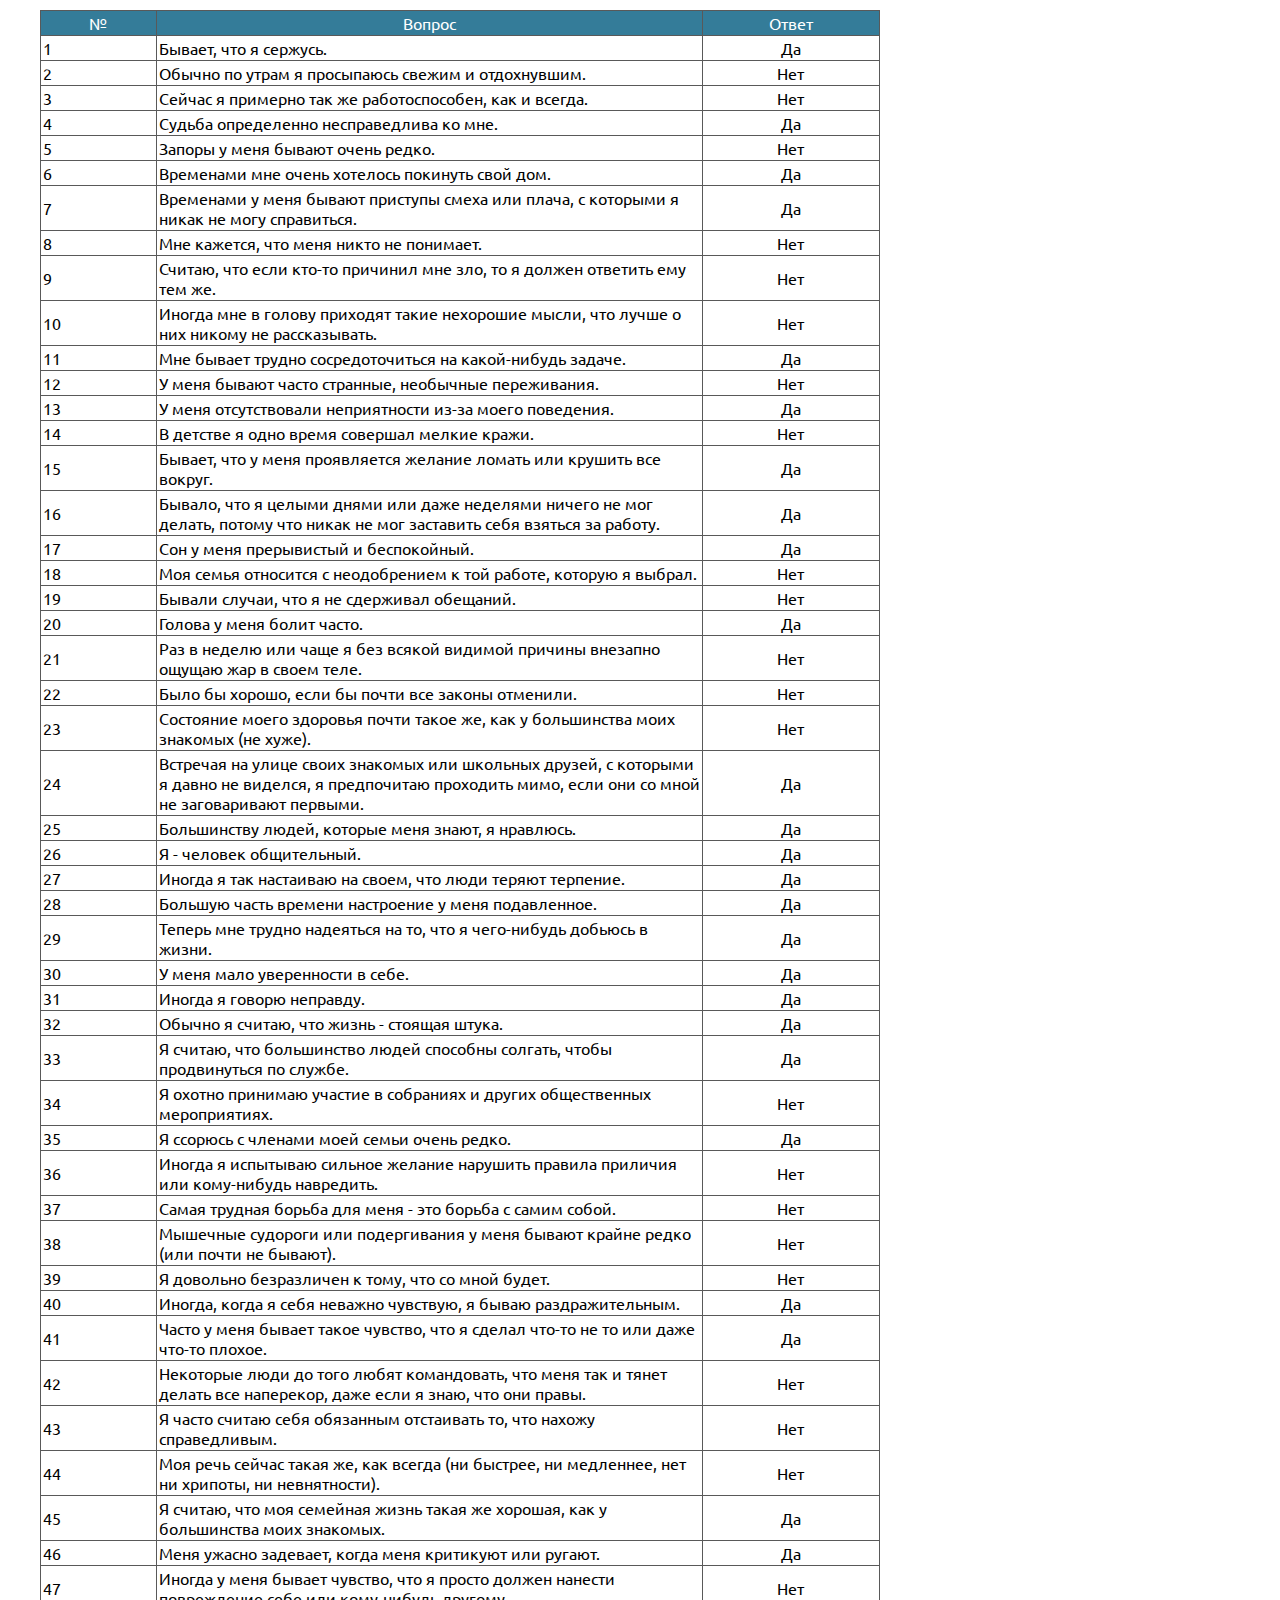
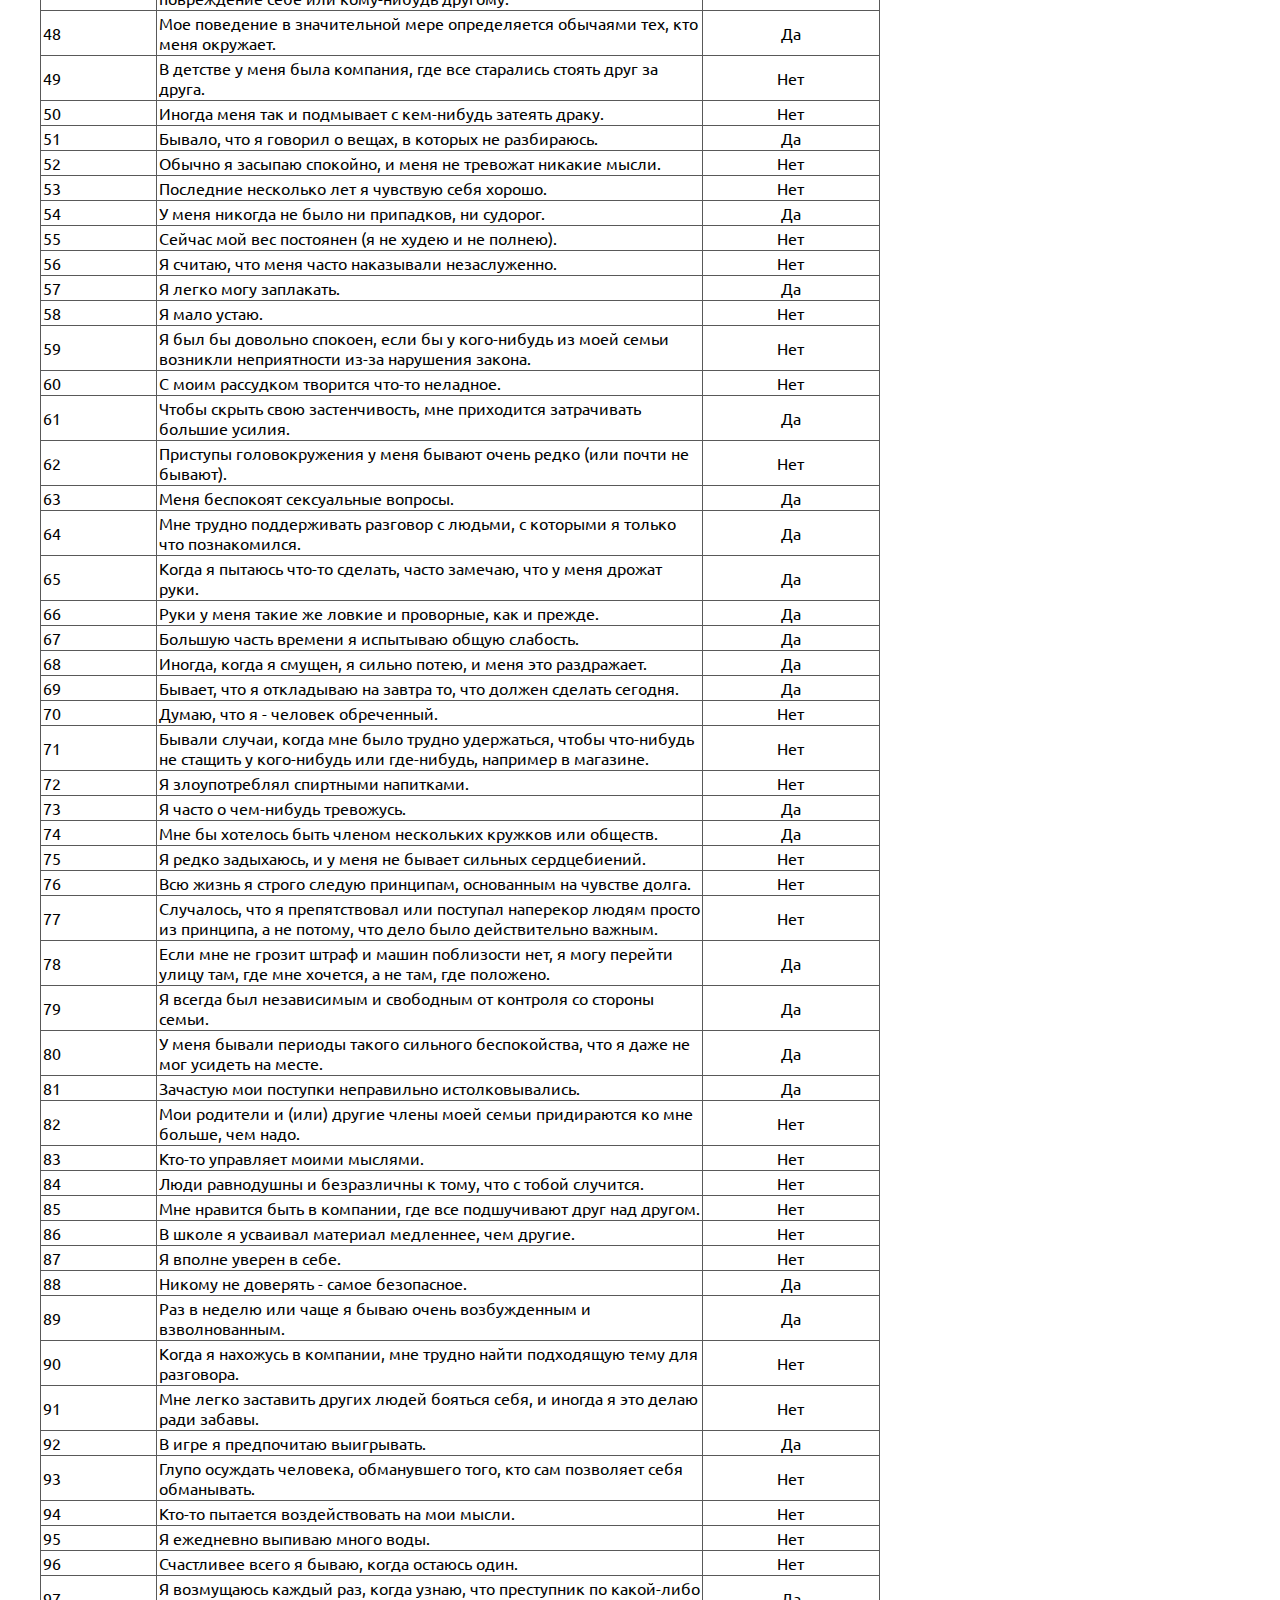
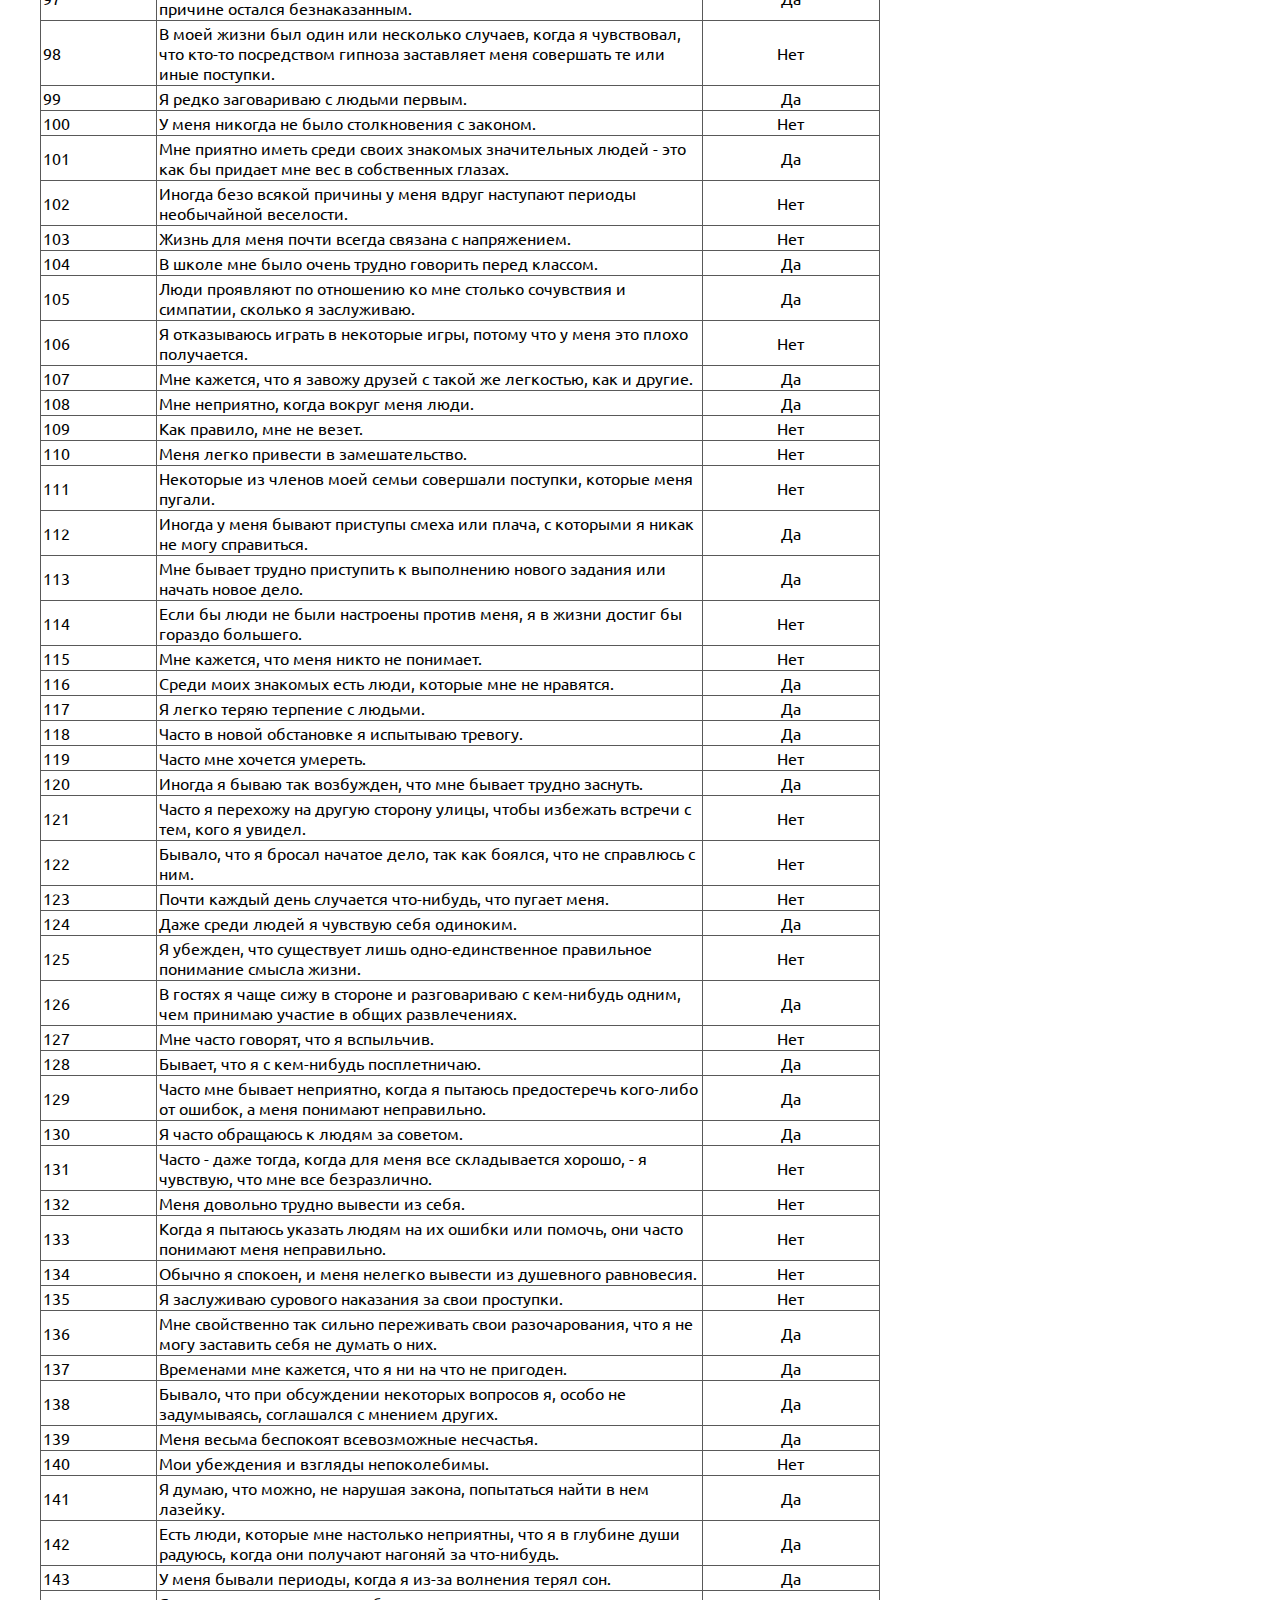
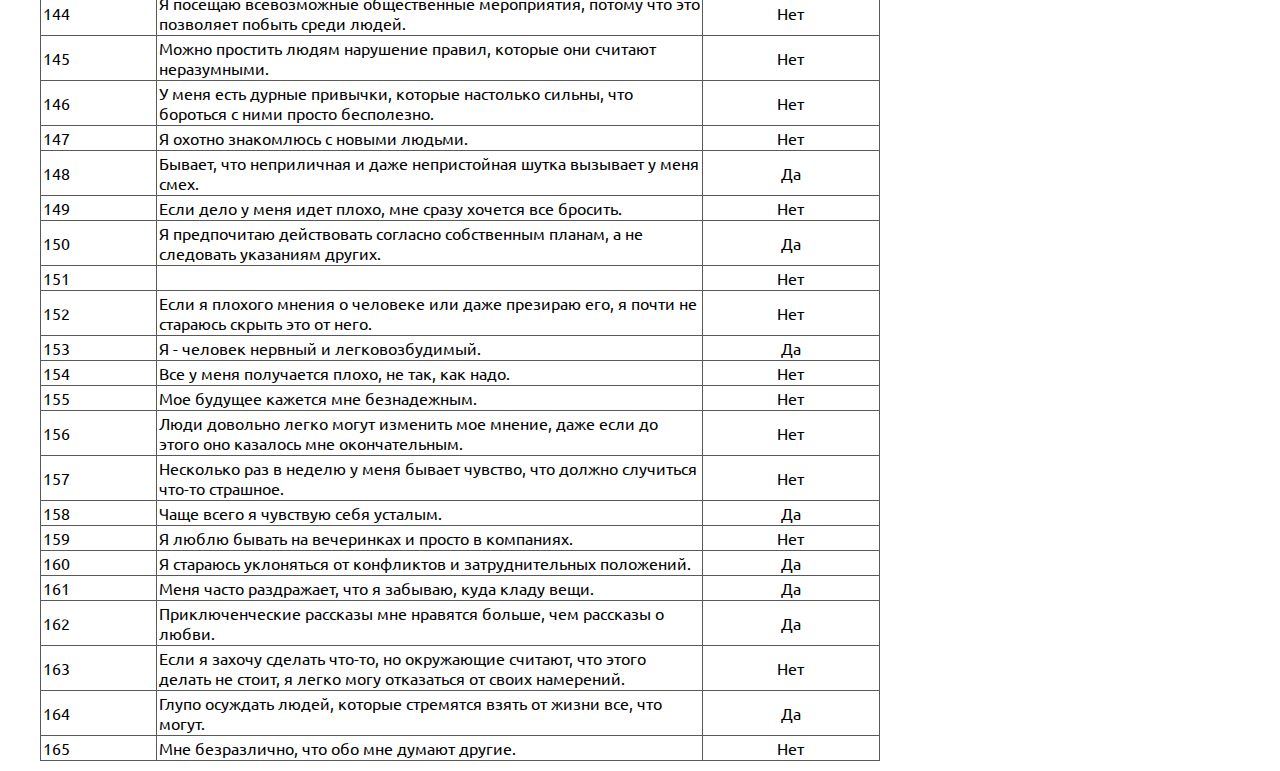
==== index2.html @ e96244ce "Second page" ====
<!DOCTYPE html>
<html lang="en">
<head>
	<meta charset="UTF-8">
	<meta http-equiv="X-UA-Compatible" content="IE=edge">
	<meta name="viewport" content="width=device-width, initial-scale=1.0">
	<link rel="stylesheet" href="./style.css">
	<title>Document</title>
</head>
<body>
	<table class="main-table second-table">
		<th>№</th>
		<th>Вопрос</th>
		<th>Ответ</th>
	</table>
	<script src="./test5.js"></script>
</body>
</html>
---- style.css ----
@import url(https://fonts.googleapis.com/css?family=Ubuntu:regular);
p , h4 {
	margin: 0;
}
body{
	font-family: Ubuntu;
	font-weight: 400;
	display: flex;
	margin: 0 auto;
	width: 1200px;
	padding: 10px;
	justify-content: flex-start;
	column-gap: 20px;
}
table{
	width: 20%;
	border-collapse:collapse;
	border-spacing:0;
	height: auto;
}
td, th {
	border: 1px solid #595959;
}
td, th {
	text-align: center;
	padding: 2px;
	width: 20px;
	height: 20px;
}
table th {
	background: #347c99; 
	color: #fff; 
	font-weight: normal;
}

span {
	font-size: 20px;
}

.answers-input, .answers-input-2, .answers-input-3, .answers-input-4, .answers-input-5{
	height: 24px;
}
.answers-btn, .answers-btn-2, .answers-btn-3, .answers-btn-4, .answers-btn-5, .summ{
	padding: 2px;
	height: 30px;
}

form {
	display: flex;
	align-items: center;
}

.sec-info-block {
	display: flex;
	flex-direction: column;
	row-gap: 25px;
}

.question {
	text-align: left;
}

.second-table{
	width: 70%;
}
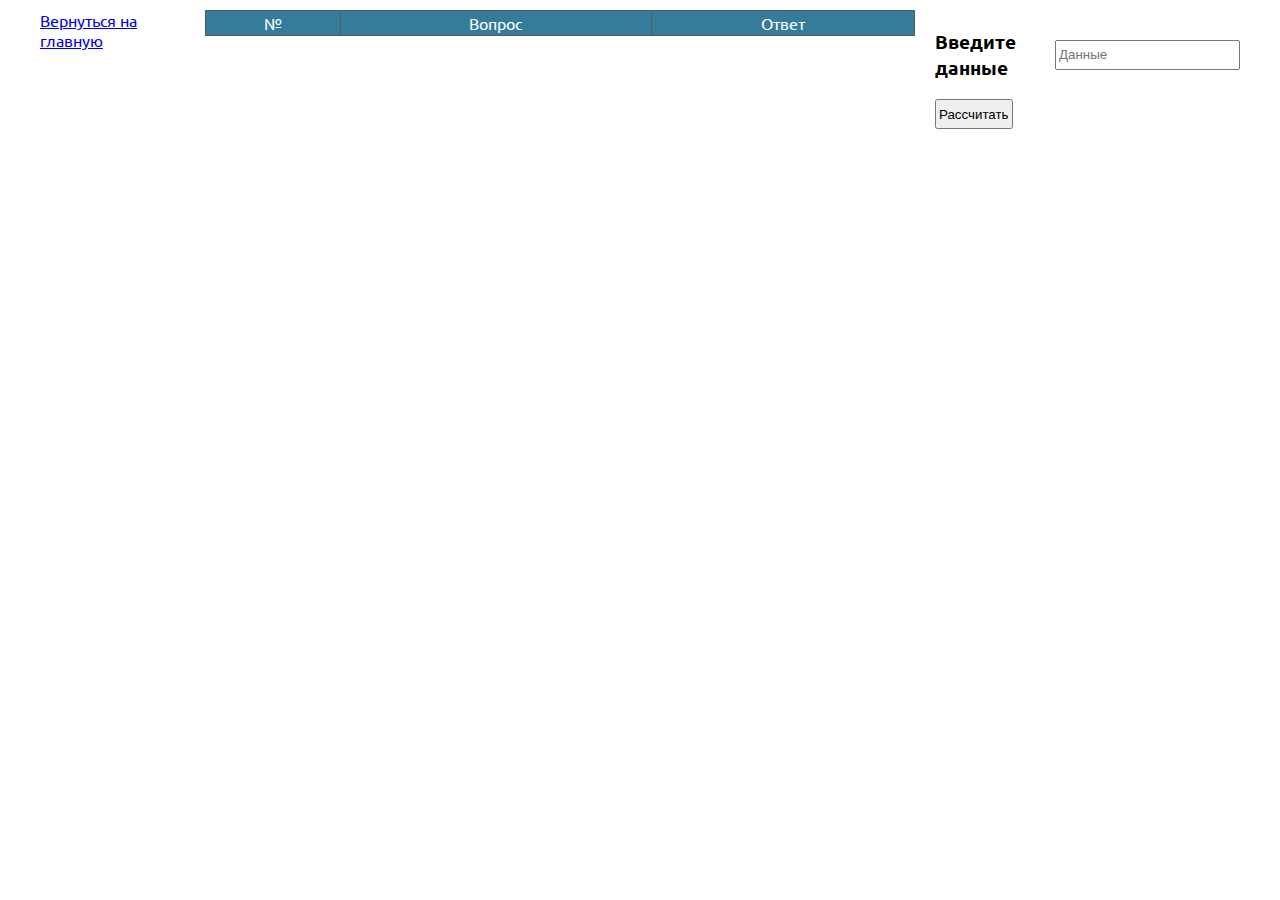
==== commit 586cc18c: "Upd" ====
--- a/index2.html
+++ b/index2.html
@@ -1,5 +1,6 @@
 <!DOCTYPE html>
 <html lang="en">
+
 <head>
 	<meta charset="UTF-8">
 	<meta http-equiv="X-UA-Compatible" content="IE=edge">
@@ -7,12 +8,22 @@
 	<link rel="stylesheet" href="./style.css">
 	<title>Document</title>
 </head>
-<body>
+
+<body class="second-page">
+	<a href="./index.html">Вернуться на главную</a>
 	<table class="main-table second-table">
 		<th>№</th>
 		<th>Вопрос</th>
 		<th>Ответ</th>
 	</table>
+	<div class="actions">
+		<form class="second-page_form" action="">
+			<h3>Введите данные</h3>
+			<input class="answers-input-6" placeholder="Данные" type="text">
+		</form>
+		<button class="answers-btn-6">Рассчитать</button>
+	</div>
 	<script src="./test5.js"></script>
 </body>
+
 </html>--- a/style.css
+++ b/style.css
@@ -37,10 +37,10 @@
 	font-size: 20px;
 }
 
-.answers-input, .answers-input-2, .answers-input-3, .answers-input-4, .answers-input-5{
+.answers-input, .answers-input-2, .answers-input-3, .answers-input-4, .answers-input-5, .answers-input-6{
 	height: 24px;
 }
-.answers-btn, .answers-btn-2, .answers-btn-3, .answers-btn-4, .answers-btn-5, .summ{
+.answers-btn, .answers-btn-2, .answers-btn-3, .answers-btn-4, .answers-btn-5, .summ, .answers-btn-6{
 	padding: 2px;
 	height: 30px;
 }
@@ -61,5 +61,14 @@
 }
 
 .second-table{
-	width: 70%;
-}+	width: 800px;
+}
+
+.second-page {
+	align-items: flex-start;
+}
+
+.summary {
+	padding: 10px 0;
+}
+
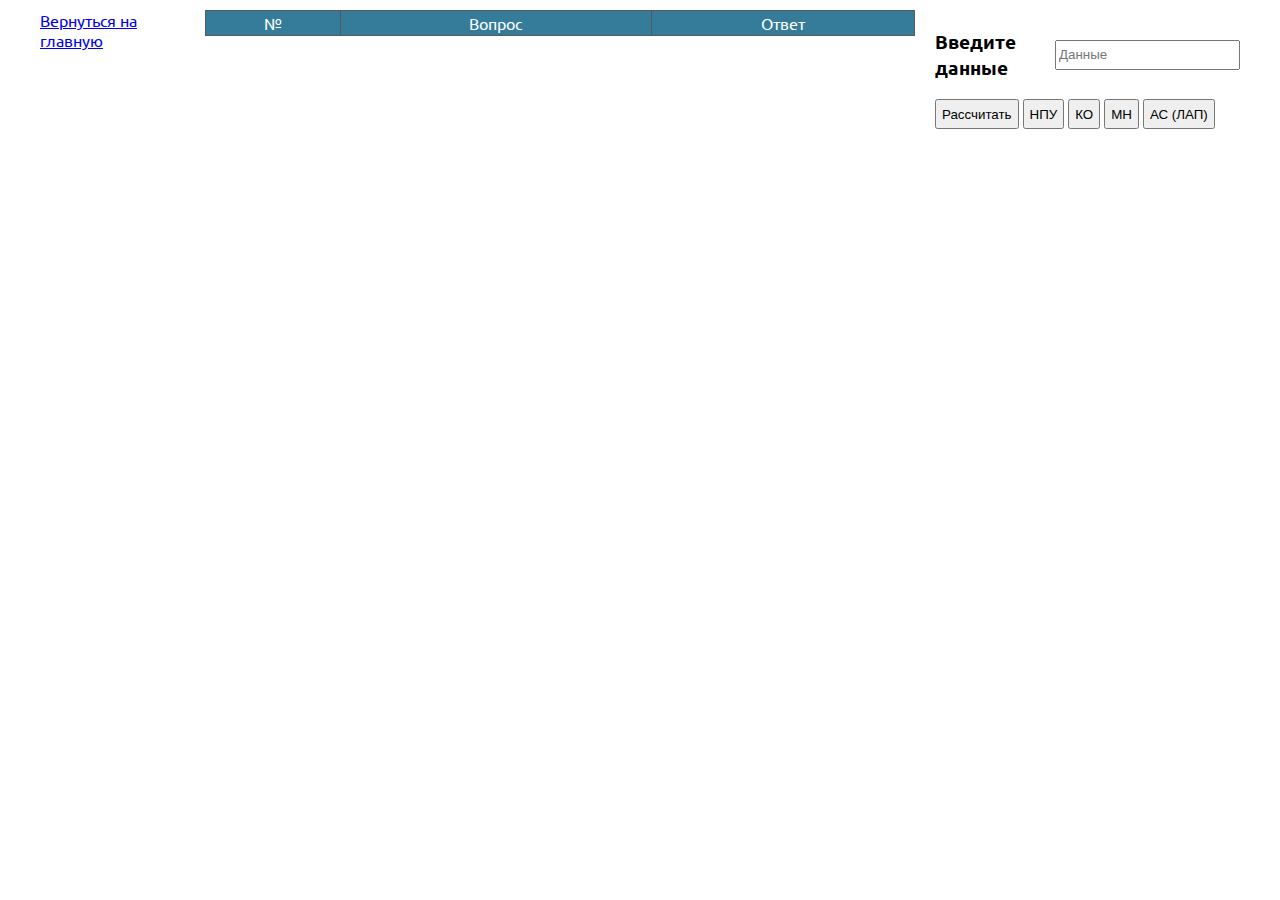
==== commit acc4222c: "feat" ====
--- a/index2.html
+++ b/index2.html
@@ -22,6 +22,10 @@
 			<input class="answers-input-6" placeholder="Данные" type="text">
 		</form>
 		<button class="answers-btn-6">Рассчитать</button>
+		<button class="answers-btn-7">НПУ</button>
+		<button class="answers-btn-8">КО</button>
+		<button class="answers-btn-9">МН</button>
+		<button class="answers-btn-10">АС (ЛАП)</button>
 	</div>
 	<script src="./test5.js"></script>
 </body>
--- a/style.css
+++ b/style.css
@@ -40,8 +40,8 @@
 .answers-input, .answers-input-2, .answers-input-3, .answers-input-4, .answers-input-5, .answers-input-6{
 	height: 24px;
 }
-.answers-btn, .answers-btn-2, .answers-btn-3, .answers-btn-4, .answers-btn-5, .summ, .answers-btn-6{
-	padding: 2px;
+.answers-btn, .answers-btn-2, .answers-btn-3, .answers-btn-4, .answers-btn-5, .summ, .answers-btn-6, .answers-btn-7, .answers-btn-8, .answers-btn-9, .answers-btn-10{
+	padding: 5px;
 	height: 30px;
 }
 
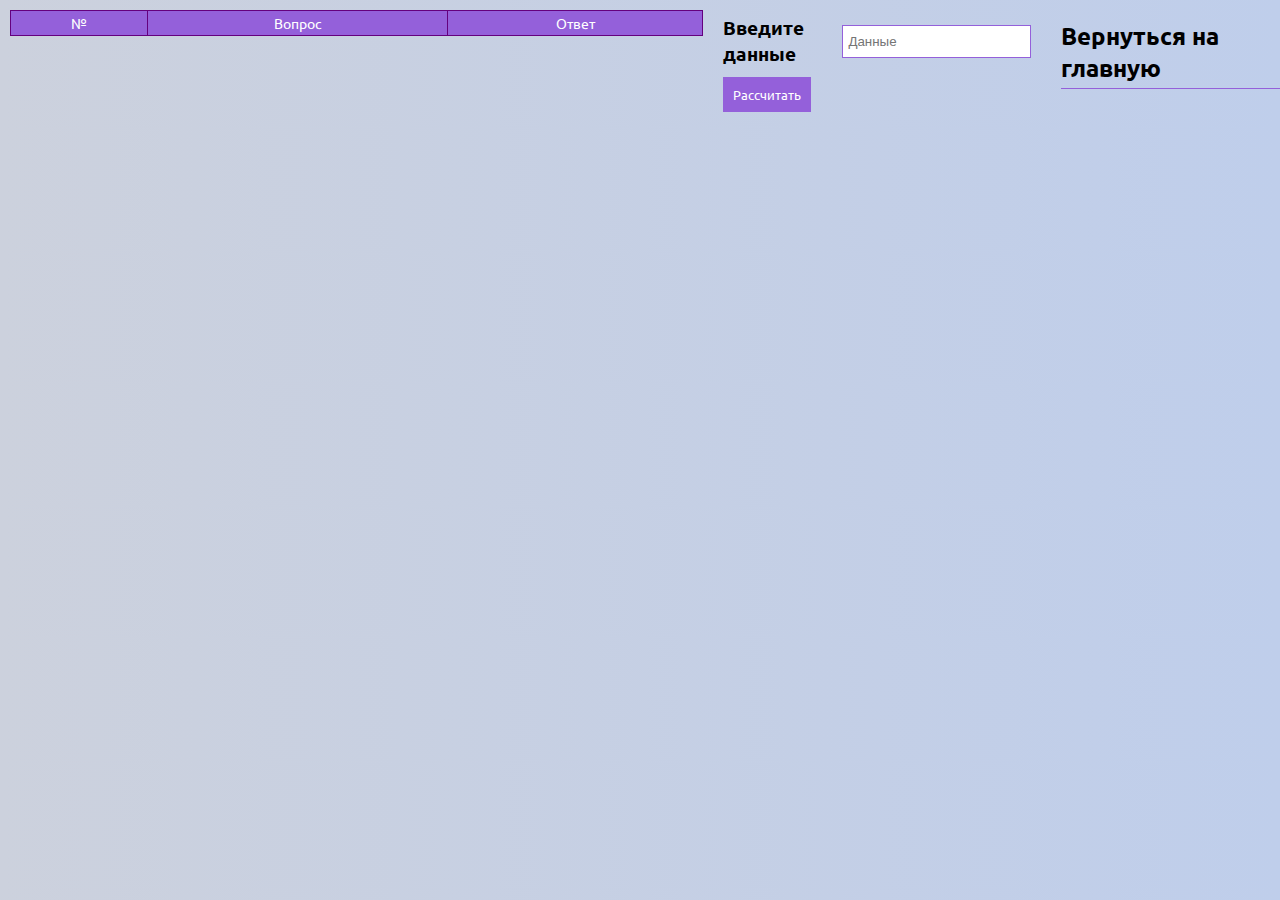
==== commit 7425f84e: "styling" ====
--- a/index2.html
+++ b/index2.html
@@ -6,11 +6,10 @@
 	<meta http-equiv="X-UA-Compatible" content="IE=edge">
 	<meta name="viewport" content="width=device-width, initial-scale=1.0">
 	<link rel="stylesheet" href="./style.css">
-	<title>Document</title>
+	<title>Research page 2</title>
 </head>
 
 <body class="second-page">
-	<a href="./index.html">Вернуться на главную</a>
 	<table class="main-table second-table">
 		<th>№</th>
 		<th>Вопрос</th>
@@ -22,11 +21,8 @@
 			<input class="answers-input-6" placeholder="Данные" type="text">
 		</form>
 		<button class="answers-btn-6">Рассчитать</button>
-		<button class="answers-btn-7">НПУ</button>
-		<button class="answers-btn-8">КО</button>
-		<button class="answers-btn-9">МН</button>
-		<button class="answers-btn-10">АС (ЛАП)</button>
 	</div>
+	<a href="./index.html"><h2>Вернуться на главную</h2></a>
 	<script src="./test5.js"></script>
 </body>
 
--- a/style.css
+++ b/style.css
@@ -1,13 +1,38 @@
 @import url(https://fonts.googleapis.com/css?family=Ubuntu:regular);
-p , h4 {
+p , h2, h4 {
 	margin: 0;
 }
+a{
+	text-decoration: none;
+	color: black;
+	width: fit-content;
+	height: fit-content;
+}
+h3	{
+	margin: 5px 0;
+}
+h2	{
+	margin: 10px 0;
+	position: relative;
+}
+
+h2::after {
+	content: '';
+	height: 1px;
+	width: 100%;
+	position: absolute;
+	background-color:#9460da;
+	bottom: -5px;
+	left: 0;
+}
+
 body{
+	background: linear-gradient(to right, #ccd1dd, #bfceeb);
 	font-family: Ubuntu;
 	font-weight: 400;
 	display: flex;
 	margin: 0 auto;
-	width: 1200px;
+	width: 100vw;
 	padding: 10px;
 	justify-content: flex-start;
 	column-gap: 20px;
@@ -19,30 +44,45 @@
 	height: auto;
 }
 td, th {
-	border: 1px solid #595959;
-}
-td, th {
+	background-color: white;
+	border: 1px solid #65007e;
 	text-align: center;
-	padding: 2px;
-	width: 20px;
+	padding: 2px 5px;
 	height: 20px;
+	font-size: 14px;
 }
 table th {
-	background: #347c99; 
+	background: #9460da; 
 	color: #fff; 
 	font-weight: normal;
+	font-size: 14px;
 }
 
 span {
 	font-size: 20px;
+	color: #9460da;
 }
 
-.answers-input, .answers-input-2, .answers-input-3, .answers-input-4, .answers-input-5, .answers-input-6{
-	height: 24px;
+input {
+	margin: 5px 10px ;
+	height: 21px;
+	padding: 5px;
+	outline: none;
+	border: 0.5px solid #9460da;
 }
-.answers-btn, .answers-btn-2, .answers-btn-3, .answers-btn-4, .answers-btn-5, .summ, .answers-btn-6, .answers-btn-7, .answers-btn-8, .answers-btn-9, .answers-btn-10{
-	padding: 5px;
-	height: 30px;
+button {
+	font-family: Ubuntu;
+	margin: 5px 0;
+	padding: 5px 10px;
+	height: 35px;
+	cursor: pointer;
+	background-color: #9460da;
+	border: none;
+	color: white;
+	transition: box-shadow .2s ease-in-out;
+}
+button:hover{
+	box-shadow: 2px 2px 5px #9460da;
 }
 
 form {
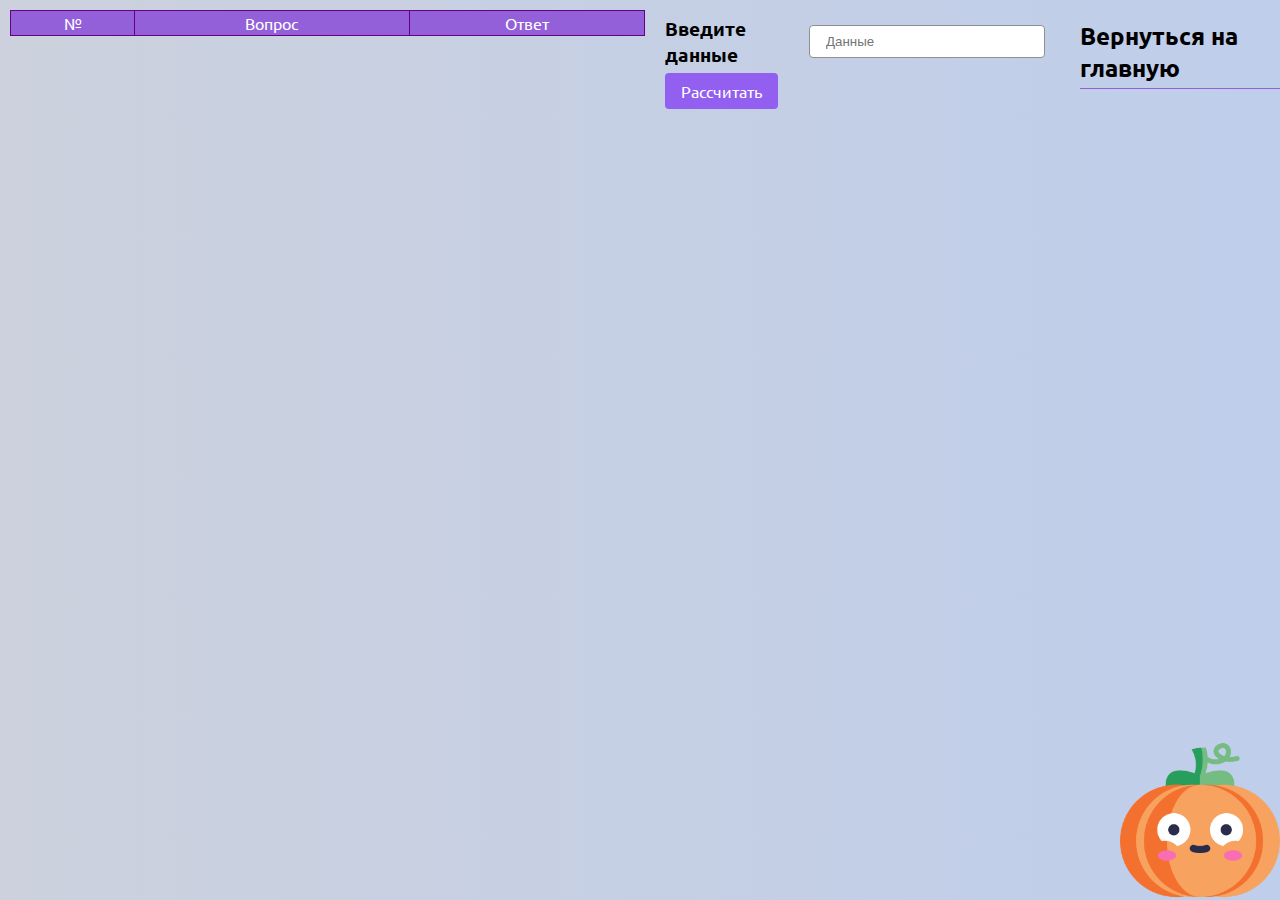
==== commit 9f3b8548: "Styling" ====
--- a/index2.html
+++ b/index2.html
@@ -10,6 +10,7 @@
 </head>
 
 <body class="second-page">
+	<img src="./pumpkin.png" alt="1" class="pump">
 	<table class="main-table second-table">
 		<th>№</th>
 		<th>Вопрос</th>
--- a/style.css
+++ b/style.css
@@ -1,4 +1,5 @@
 @import url(https://fonts.googleapis.com/css?family=Ubuntu:regular);
+
 p , h2, h4 {
 	margin: 0;
 }
@@ -49,40 +50,51 @@
 	text-align: center;
 	padding: 2px 5px;
 	height: 20px;
-	font-size: 14px;
+	font-size: 1em;
 }
 table th {
 	background: #9460da; 
 	color: #fff; 
 	font-weight: normal;
-	font-size: 14px;
+	font-size: 1em;
 }
 
 span {
-	font-size: 20px;
+	font-size: 1em;
 	color: #9460da;
 }
 
 input {
-	margin: 5px 10px ;
-	height: 21px;
-	padding: 5px;
+	width: 250px;
+	padding: 8px 16px;
+	margin: 15px 15px;
+	border: 1px solid #909090;
+	border-radius: 4px;
 	outline: none;
-	border: 0.5px solid #9460da;
+}
+input:focus {
+	border: 1px solid #646464;
 }
 button {
 	font-family: Ubuntu;
-	margin: 5px 0;
-	padding: 5px 10px;
-	height: 35px;
+	padding: 8px 16px;
+	background: #925FF0;
+	border-radius: 4px;
+	font-size: 1em;
+	color: white;
+	letter-spacing: -5%;
+	border: none;
 	cursor: pointer;
-	background-color: #9460da;
-	border: none;
-	color: white;
-	transition: box-shadow .2s ease-in-out;
+	outline: none;
 }
 button:hover{
-	box-shadow: 2px 2px 5px #9460da;
+	background: #A87FF3;
+}
+button:active{
+	background: #5E3A9E;
+}
+button:focus{
+	background: #5E3A9E;
 }
 
 form {
@@ -112,3 +124,10 @@
 	padding: 10px 0;
 }
 
+.pump {
+	position: fixed;
+	z-index: 10000;
+	width: 10em;
+	bottom: 0;
+	right: 0;
+}